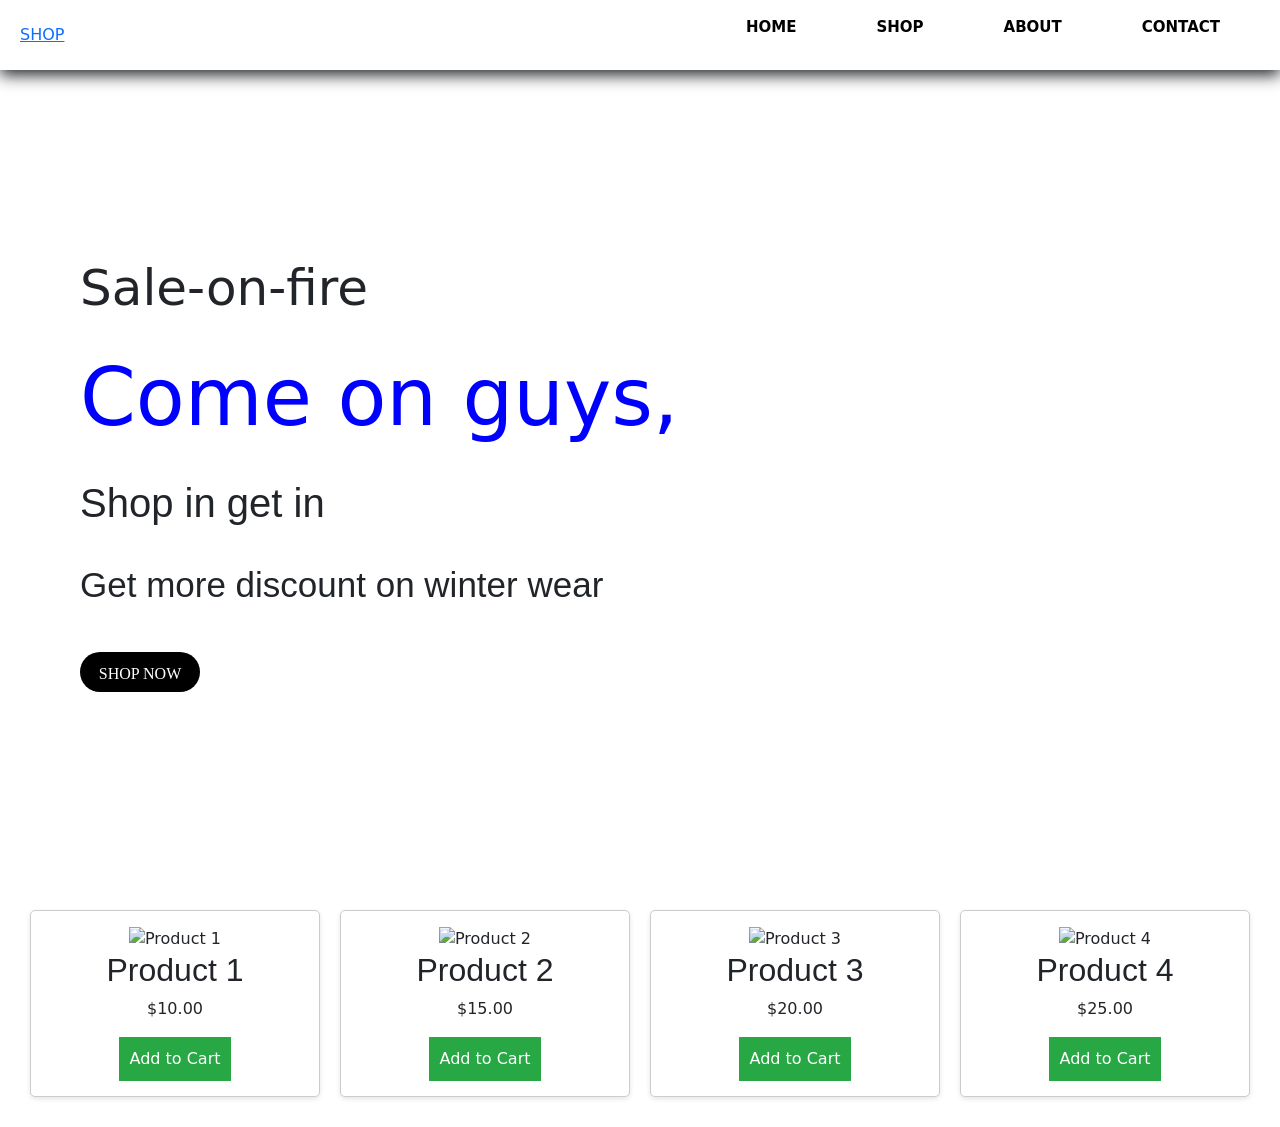
==== index.html @ 33d642fe "Add files via upload" ====
<!DOCTYPE html>
<html lang="en">
<head>
    <meta charset="UTF-8">
    <meta name="viewport" content="width=device-width, initial-scale=1.0">
    <title>SHOP NOW</title>
    <link rel="stylesheet" href="style.css">
    <link rel="stylesheet" 
  href="https://use.fontawesome.com/releases/v5.15.4/css/all.css">
  <link href="https://cdn.jsdelivr.net/npm/bootstrap@5.3.3/dist/css/bootstrap.min.css" rel="stylesheet" integrity="sha384-QWTKZyjpPEjISv5WaRU9OFeRpok6YctnYmDr5pNlyT2bRjXh0JMhjY6hW+ALEwIH" crossorigin="anonymous">
  <script src="https://cdn.jsdelivr.net/npm/bootstrap@5.3.3/dist/js/bootstrap.bundle.min.js" integrity="sha384-YvpcrYf0tY3lHB60NNkmXc5s9fDVZLESaAA55NDzOxhy9GkcIdslK1eN7N6jIeHz" crossorigin="anonymous"></script>

</head>
<body>
    <div id="header">
        <a href="#">SHOP</a>
        <div>
            <ul id="navbar">
                <li><a href="">HOME</a></li>
                <li><a href="">SHOP</a></li>
                <li><a href="">ABOUT</a></li>
                <li><a href="">CONTACT</a></li>
                <i class="fa-solid fa-cart-shopping"></i>
            </ul>
        </div>
    </div>
    <div id="main">
        <h4>Sale-on-fire</h4>
        <h2>Come on guys,</h2>
        <h3>Shop in get in</h3>
        <p>Get more discount on winter wear</p>
        <button>SHOP NOW</button>
    </div>
    <div id="products">
        <main>
            <section class="product-list">
                <div class="product">
                    <img src="https://5.imimg.com/data5/ANDROID/Default/2023/10/349075348/DV/SO/CT/36452206/product-jpeg-500x500.jpg" alt="Product 1">
                    <h2>Product 1</h2>
                    <p>$10.00</p>
                    <button>Add to Cart</button>
                </div>
                <div class="product">
                    <img src="https://pronk.in/cdn/shop/files/BO4557-PRONK-24STYLE03614.jpg?v=1726738234&width=1080" alt="Product 2">
                    <h2>Product 2</h2>
                    <p>$15.00</p>
                    <button>Add to Cart</button>
                </div>
                <div class="product">
                    <img src="https://media.istockphoto.com/id/1303978937/photo/white-sneaker-on-a-blue-gradient-background-mens-fashion-sport-shoe-sneakers-lifestyle.jpg?s=612x612&w=0&k=20&c=L725fuzFTnm6qEaqE7Urc5q6IR80EgYQEjBn_qtBIQg=" alt="Product 3">
                    <h2>Product 3</h2>
                    <p>$20.00</p>
                    <button>Add to Cart</button>
                </div>
                <div class="product">
                    <img src="https://encrypted-tbn0.gstatic.com/images?q=tbn:ANd9GcSFQnJ91uZ3_sDxRQmwJBIF_3_fNi6aOP6-5Q&s" alt="Product 4">
                    <h2>Product 4</h2>
                    <p>$25.00</p>
                    <button>Add to Cart</button>
                </div>
            </section>
        </main>
    
    
        </div>
    </div>
</body>
</html>
---- style.css ----
@import url('https://fonts.googleapis.com/css2?family=Shadows+Into+Light&display=swap');
*{
    padding: 0;
    margin: 0;
}
body{
    
    font-family: "Nunito", sans-serif;

}

#header{
    display: flex;
    justify-content: space-between;
    align-items: center;
    background-color: rgb(255, 255, 255);
    box-shadow: 0 5px 15px;
    height:70px;
    width: 100%;
}
#header a{
    padding: 20px;
}
#navbar{
    display: flex;
   justify-content: center;
    align-items: center;
    padding: 20px;

}
#navbar li{
    padding: 0 20px;
    list-style: none;
}
#navbar li a{
    text-decoration: none;
    color: black;
    font-size: 15px;
    font-weight: 700;
    transition: 0.5s ;
}
#navbar li a:hover{
    color: aqua;
}
#main{
    background-image: url('/images/main.jpg');
    height: 90vh;
    width: 100%;
    background-position: top 25% right 0;
    background-size: cover;
    justify-content: center;
    display: flex;
    align-items: flex-start;
    flex-direction: column;
    padding:0  80px;
    gap: 3%;
    width: auto;

}
#main h4{
    font-size: 50px;
}
#main h2{
    font-size: 80px;
    color: blue;
}
#main h3{
    font-size: 40px;
    font-family: 'Segoe UI', Tahoma, Geneva, Verdana, sans-serif;
}
#main p{
    font-size: 35px;
    font-family: 'Trebuchet MS', 'Lucida Sans Unicode', 'Lucida Grande', 'Lucida Sans', Arial, sans-serif;
}
#main button{
    height: 40px;
    width: 120px;
    font-family: Cambria, Cochin, Georgia, Times, 'Times New Roman', serif;
    color: rgb(255, 255, 255);
    border-radius: 25px;
    background-color: black;
}
#products h2{
    text-align: center;
    font-family: 'Gill Sans', 'Gill Sans MT', Calibri, 'Trebuchet MS', sans-serif;
}

main {
    padding: 20px;
}

.product-list {
    display: flex;
    flex-wrap: wrap;
    justify-content: space-between;
}

.product {
    background: #fff;
    border: 1px solid #ccc;
    border-radius: 5px;
    padding: 15px;
    margin: 10px;
    text-align: center;
    flex: 1 1 21%; /* Flex-grow, flex-shrink, flex-basis */
    box-shadow: 0 2px 5px rgba(0, 0, 0, 0.1);
}

.product img {
    max-width: 100%;
    height: auto;
}

button {
    background: #28a745;
    color: white;
    border: none;
    padding: 10px;
    cursor: pointer;
    border-radius: 5px;
}

button:hover {
    background: #218838;
}

footer {
    text-align: center;
    padding: 20px;
    background: #333;
    color: #fff;
    position: relative;
    bottom: 0;
    width: 100%;
}

/* Responsive Styles */
@media (max-width: 768px) {
    #header ul li {
        display: block;
        margin: 10px 0;
    }

    .product {
        flex: 1 1 45%; /* Two products per row */
    }
}

@media (max-width: 480px) {
    .product {
        flex: 1 1 100%; /* One product per row */
    }
}
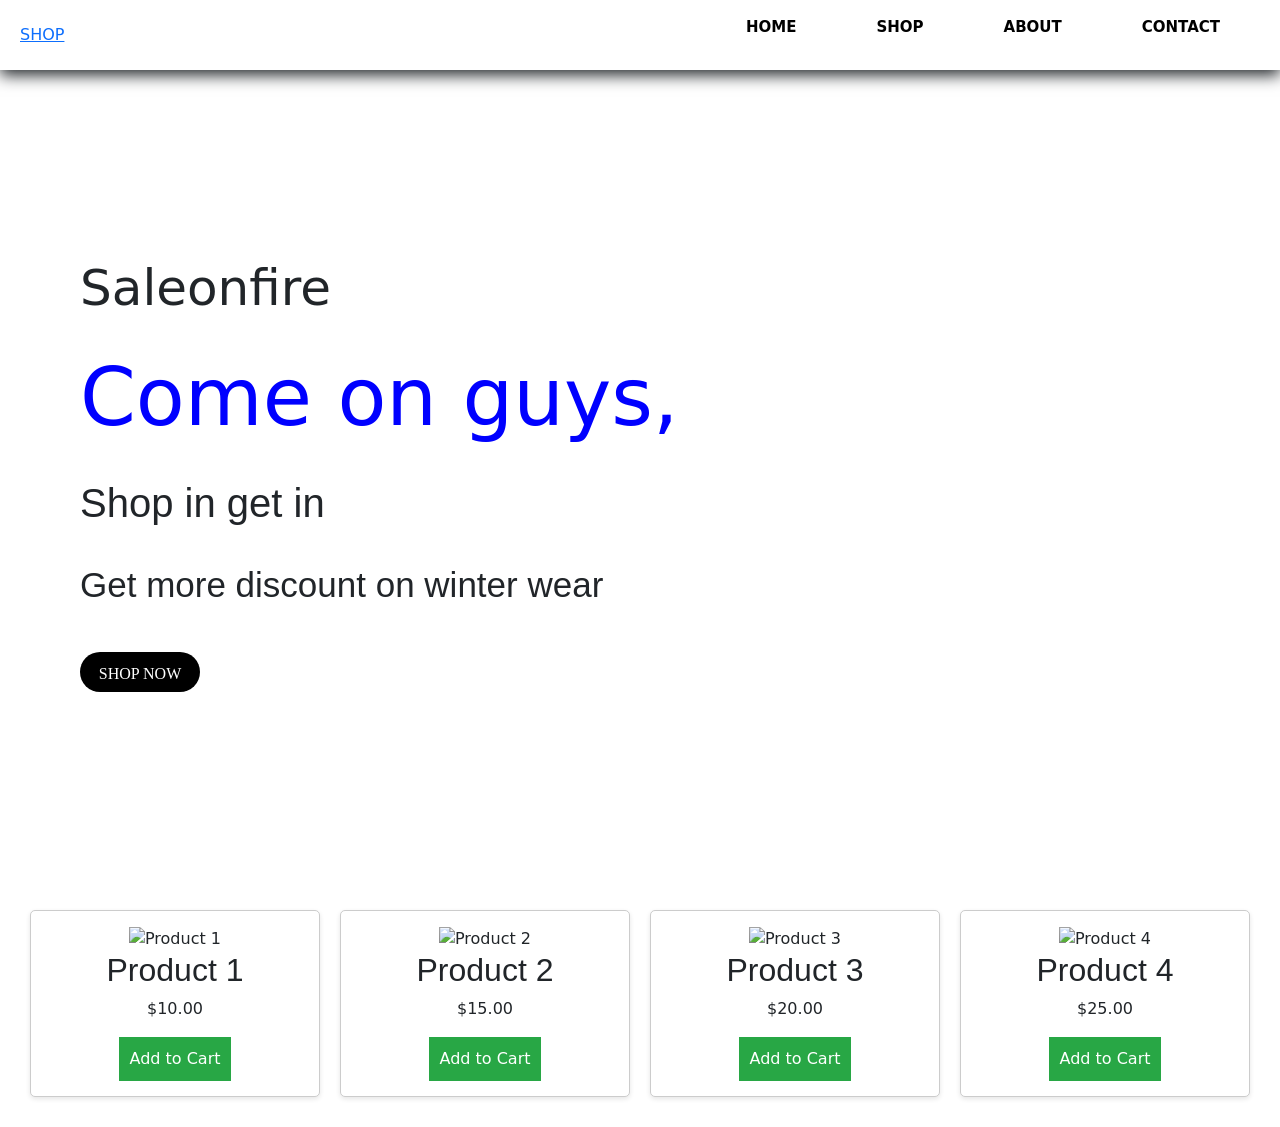
==== commit 647e7597: "first commit" ====
--- a/index.html
+++ b/index.html
@@ -25,7 +25,7 @@
         </div>
     </div>
     <div id="main">
-        <h4>Sale-on-fire</h4>
+        <h4>Saleonfire</h4>
         <h2>Come on guys,</h2>
         <h3>Shop in get in</h3>
         <p>Get more discount on winter wear</p>
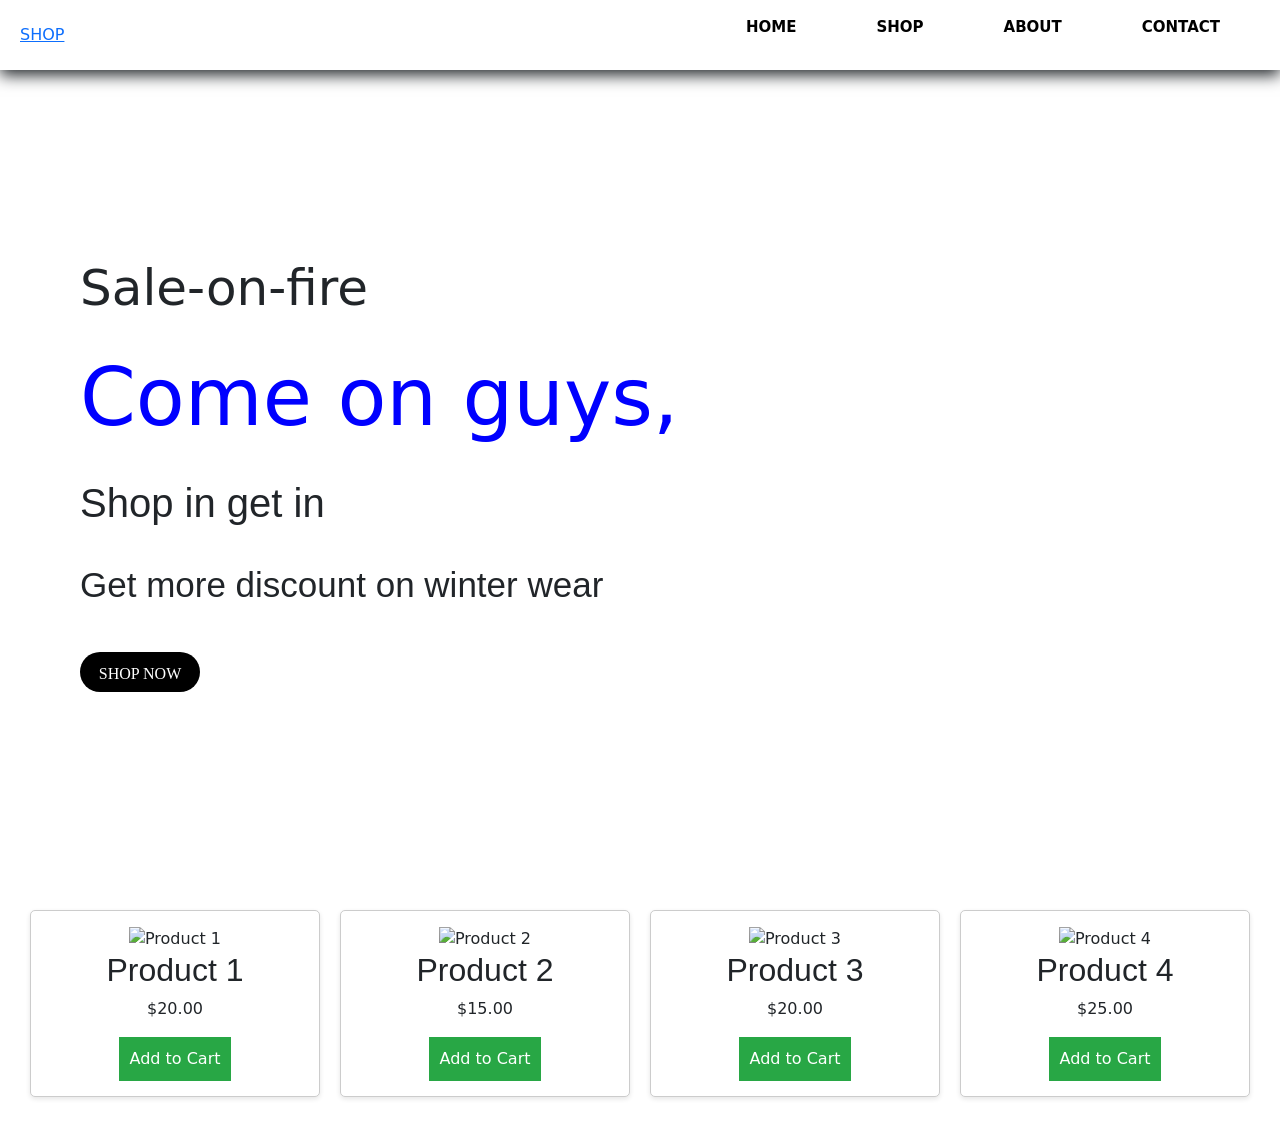
==== commit d20c232b: "the first change" ====
--- a/index.html
+++ b/index.html
@@ -25,7 +25,8 @@
         </div>
     </div>
     <div id="main">
-        <h4>Saleonfire</h4>
+        <h4>Sale-on-fire</h4>
+
         <h2>Come on guys,</h2>
         <h3>Shop in get in</h3>
         <p>Get more discount on winter wear</p>
@@ -37,7 +38,7 @@
                 <div class="product">
                     <img src="https://5.imimg.com/data5/ANDROID/Default/2023/10/349075348/DV/SO/CT/36452206/product-jpeg-500x500.jpg" alt="Product 1">
                     <h2>Product 1</h2>
-                    <p>$10.00</p>
+                    <p>$20.00</p>
                     <button>Add to Cart</button>
                 </div>
                 <div class="product">
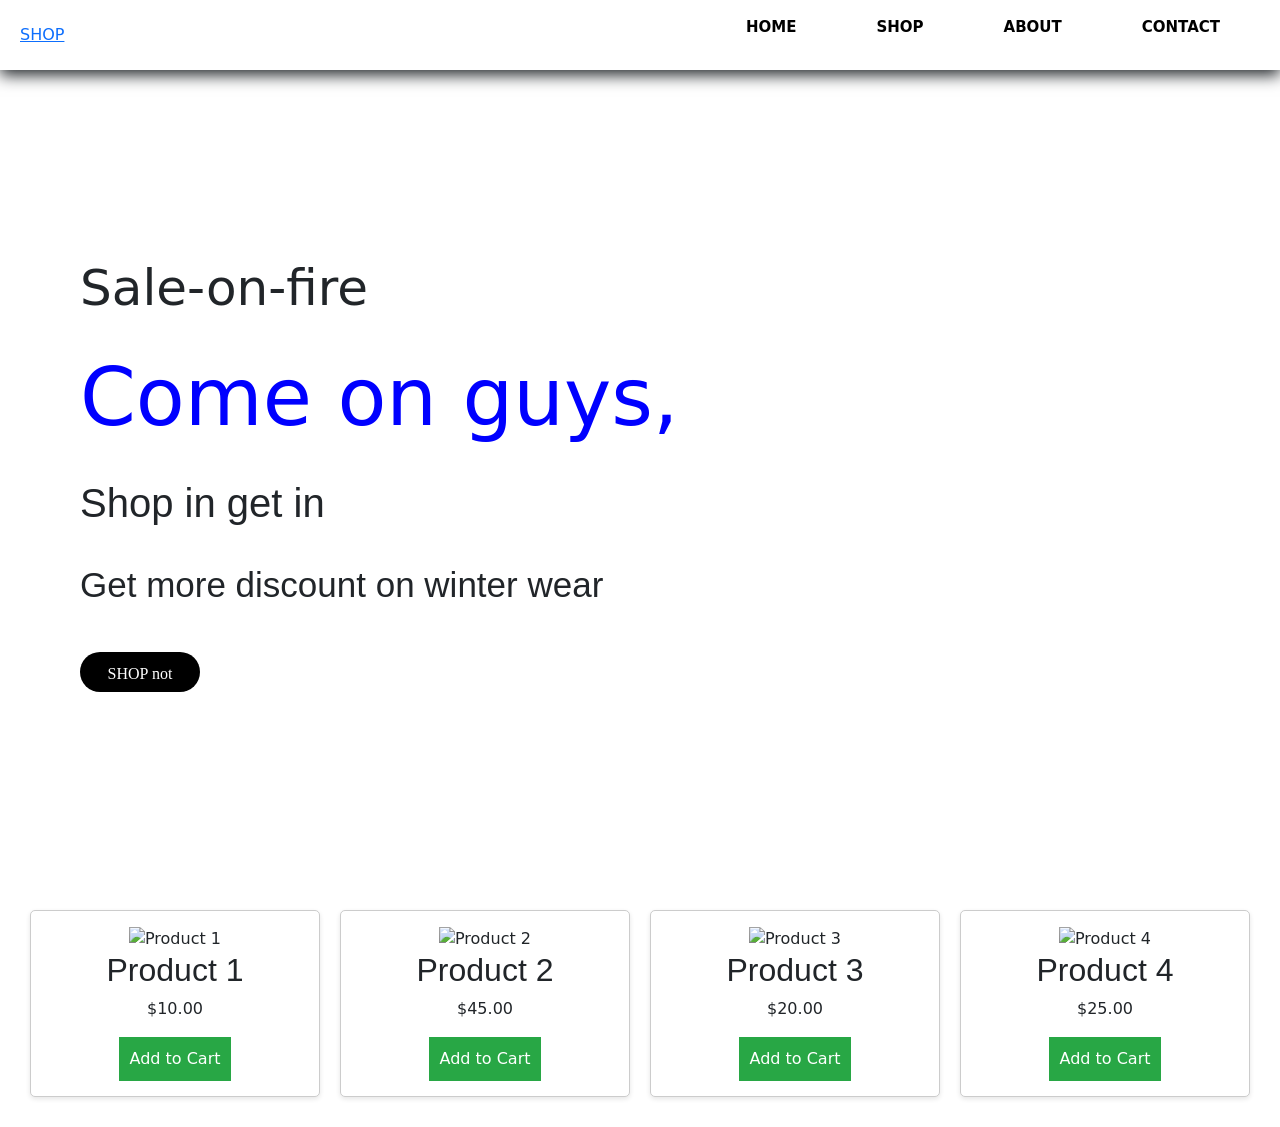
==== commit f850d115: "the" ====
--- a/index.html
+++ b/index.html
@@ -30,7 +30,7 @@
         <h2>Come on guys,</h2>
         <h3>Shop in get in</h3>
         <p>Get more discount on winter wear</p>
-        <button>SHOP NOW</button>
+        <button>SHOP not NOW</button>
     </div>
     <div id="products">
         <main>
@@ -38,13 +38,13 @@
                 <div class="product">
                     <img src="https://5.imimg.com/data5/ANDROID/Default/2023/10/349075348/DV/SO/CT/36452206/product-jpeg-500x500.jpg" alt="Product 1">
                     <h2>Product 1</h2>
-                    <p>$20.00</p>
+                    <p>$10.00</p>
                     <button>Add to Cart</button>
                 </div>
                 <div class="product">
                     <img src="https://pronk.in/cdn/shop/files/BO4557-PRONK-24STYLE03614.jpg?v=1726738234&width=1080" alt="Product 2">
                     <h2>Product 2</h2>
-                    <p>$15.00</p>
+                    <p>$45.00</p>
                     <button>Add to Cart</button>
                 </div>
                 <div class="product">
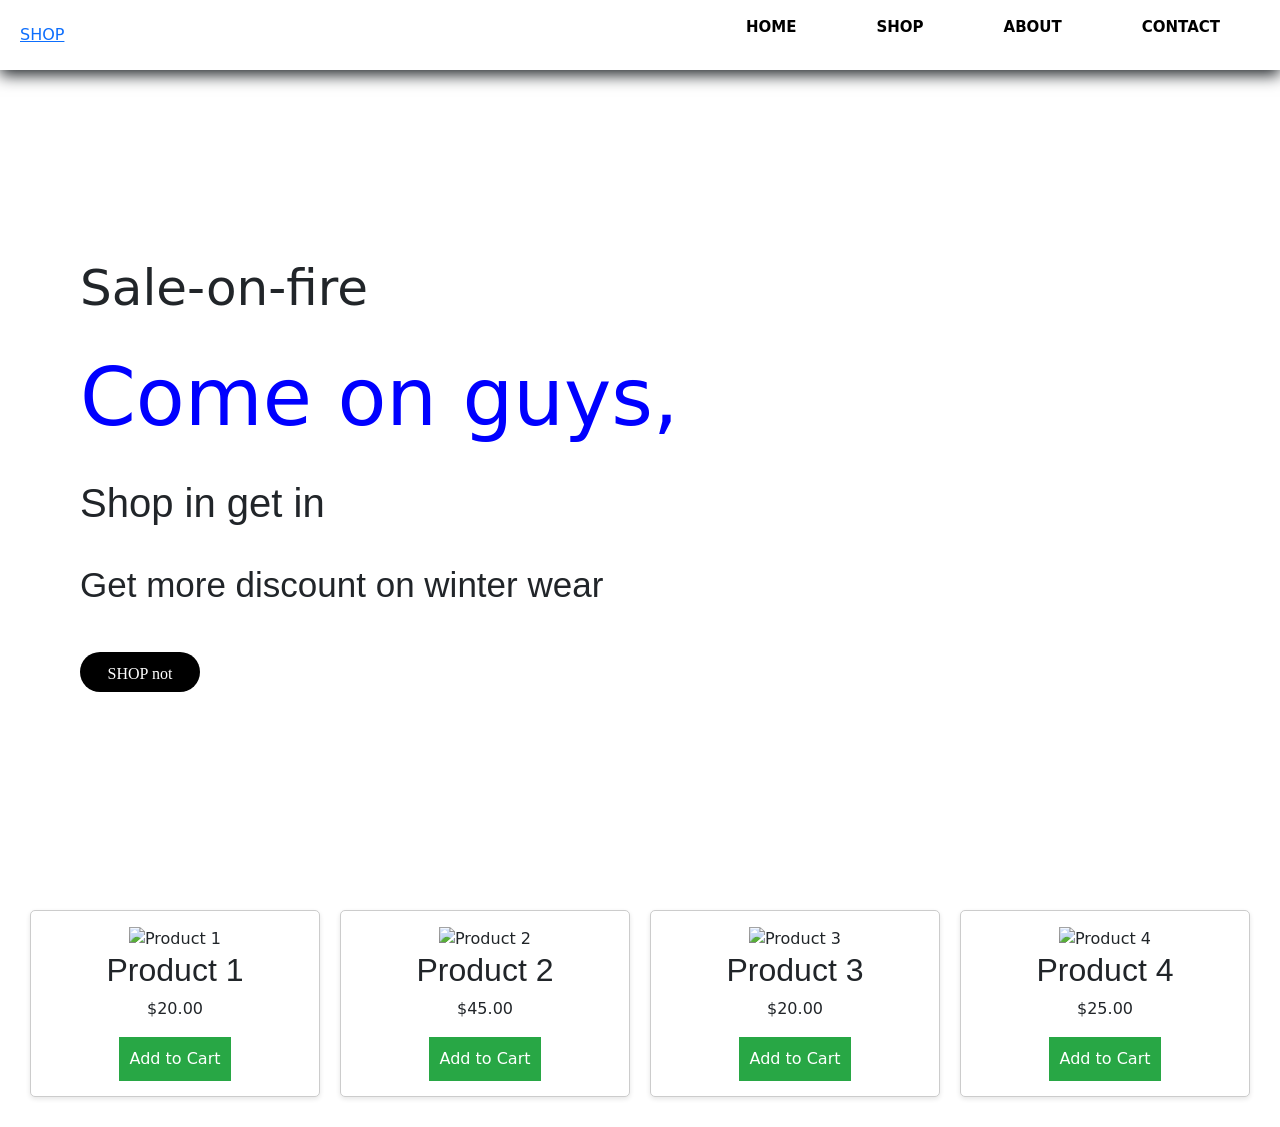
==== commit ef9b4f83: "the merge into main" ====
--- a/index.html
+++ b/index.html
@@ -38,7 +38,7 @@
                 <div class="product">
                     <img src="https://5.imimg.com/data5/ANDROID/Default/2023/10/349075348/DV/SO/CT/36452206/product-jpeg-500x500.jpg" alt="Product 1">
                     <h2>Product 1</h2>
-                    <p>$10.00</p>
+                    <p>$20.00</p>
                     <button>Add to Cart</button>
                 </div>
                 <div class="product">
